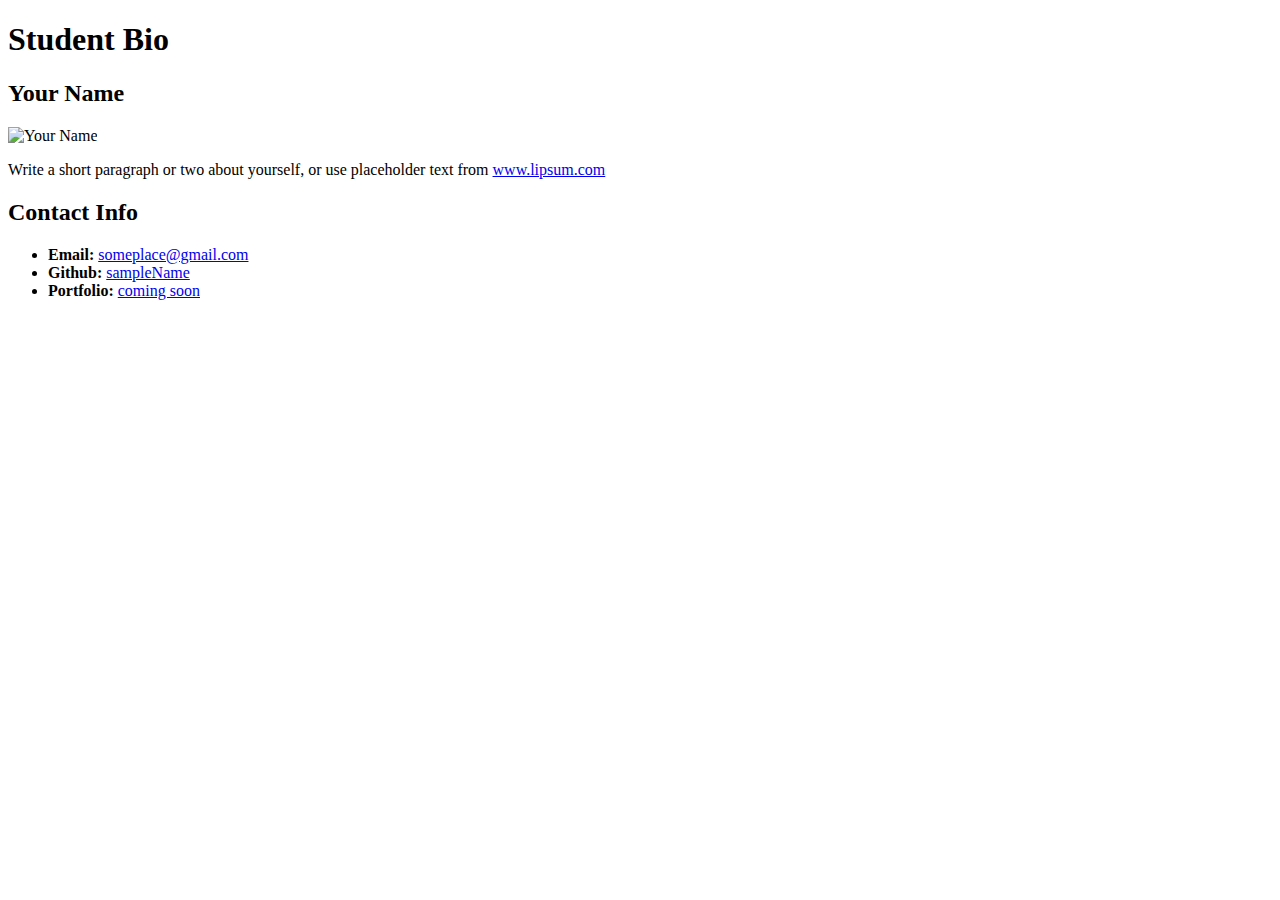
==== Activity6/06-HTML_CSS_Layout/Unsolved/html-bio-with-css.html @ f13105f8 "Agregando tarea numero 6" ====
<!DOCTYPE html>
<html lang="en-us">

<head>
  <meta charset="UTF-8">
  <title>CSS Stylesheets with Relative Paths</title>
</head>


<body>
  <header>
    <h1>Student Bio</h1>
  </header>

  <div>

    <section>

      <h2>Your Name</h2>

      <img src="https://placehold.it/200x200" alt="Your Name">

      <p>Write a short paragraph or two about yourself, or use placeholder text from <a href="http://www.lipsum.com/">www.lipsum.com</a></p>
    </section>

    <section>
      <h2>Contact Info</h2>
      <ul>
        <li><strong>Email:</strong> <a href="#">someplace@gmail.com</a></li>
        <li><strong>Github:</strong> <a href="#">sampleName</a></li>
        <li><strong>Portfolio:</strong> <a href="#">coming soon</a></li>
      </ul>
    </section>
  </div>

</body>

</html>
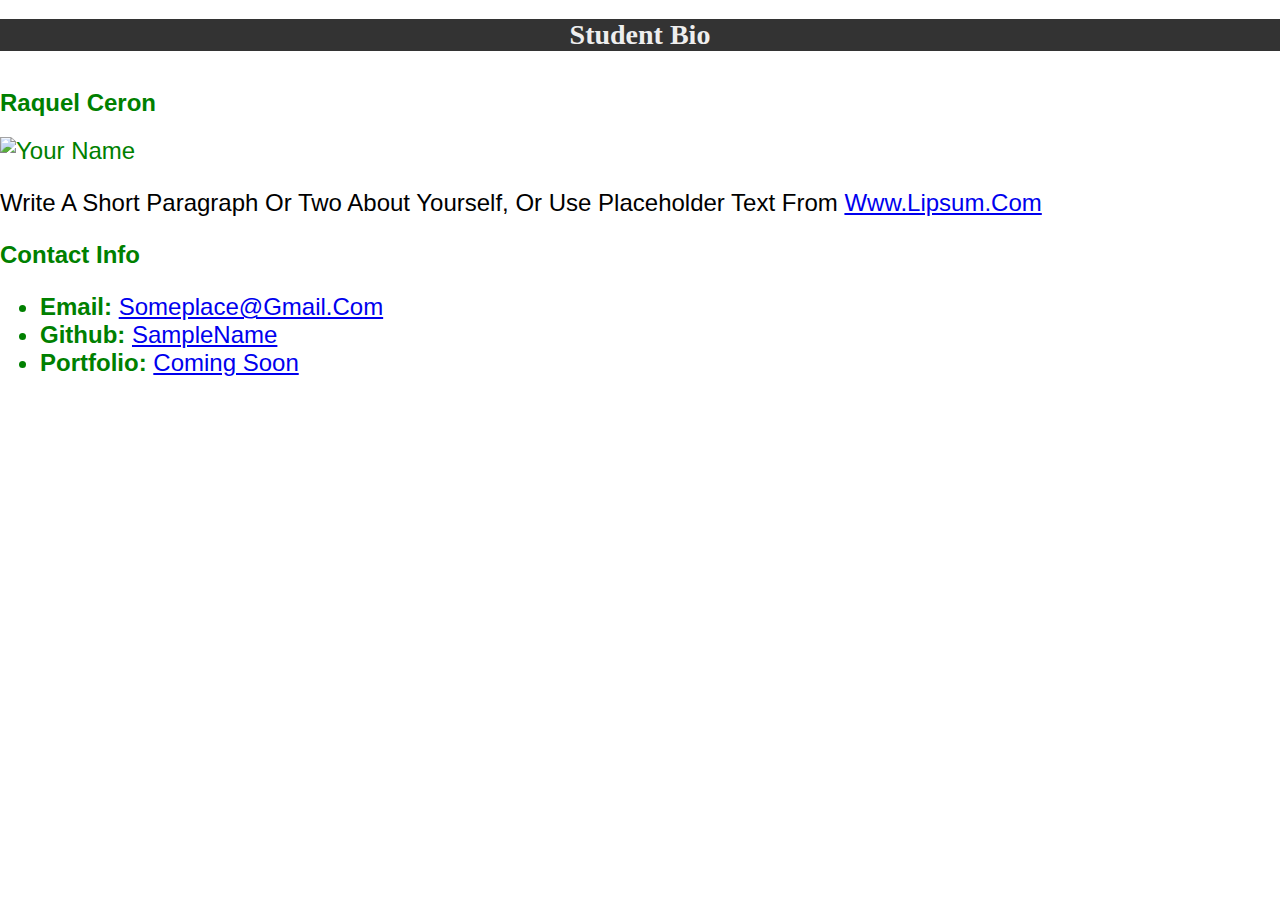
==== commit fbeabcb6: "Agregando archivo de estilos para la pagina" ====
--- a/Activity6/06-HTML_CSS_Layout/Unsolved/html-bio-with-css.html
+++ b/Activity6/06-HTML_CSS_Layout/Unsolved/html-bio-with-css.html
@@ -5,18 +5,18 @@
   <meta charset="UTF-8">
   <title>CSS Stylesheets with Relative Paths</title>
 </head>
-
+<link rel="stylesheet" type="text/css" href="css/style.css">
 
 <body>
   <header>
     <h1>Student Bio</h1>
   </header>
-
-  <div>
-
+<!-- Agregamos la case continer a <div> -->
+  
+    <div class="container">
     <section>
 
-      <h2>Your Name</h2>
+      <h2>Raquel Ceron</h2>
 
       <img src="https://placehold.it/200x200" alt="Your Name">
 
--- a/Activity6/06-HTML_CSS_Layout/Unsolved/css/style.css
+++ b/Activity6/06-HTML_CSS_Layout/Unsolved/css/style.css
@@ -0,0 +1,110 @@
+/* * The background color is `#efeee7`.
+    * The font used is `Georgia,"Times New Roman",Times,serif;`.
+    * The font color is `#333333`.
+    * Be sure to zero out the body margins and padding so the page is flush to the top of the page:
+    */
+
+body { 
+    background color: #efeee7;
+    font-family:  Georgia,"Times New Roman",Times,serif;
+    color:#333333;  
+    font-size: x-large;
+    margin: 0;
+    padding: 0;
+  }
+
+
+/* `header`
+ The background color is `#333333`.*/
+
+header { 
+    background-color:#333333;
+}
+
+/* `h1`
+* The font color is `#eee`.
+* The font size is `28px`.
+* Look at the example on the screen, and eyeball the padding and/or margins and positioning of the text.
+*/
+h1  { 
+    color : #eee;
+    font-size: 28px;
+    text-align:center;
+  }
+
+/* `h2`
+
+* The font size is `24px`
+* Make the container have a width of 1024 pixels, and center it. You do this using `margin: 0 auto;`.
+* Make c
+* Make the `#bio-image` have a width of 200 pixels.
+* Be sure to include `alt` text in all images
+* `#main-bio` should have a width of `70%`.
+* Add margins to the image so there is distance between it and the bio text.
+* `#contact-info` should have a width of `30%`.
+* Adjust the line height so it is 1.5 times the size of the font.
+* Make the link color `#d21034`.*/
+
+h2  { 
+    
+    font-size: 24px;
+    
+  }
+
+
+  
+  p {  
+    color:black; 
+  }
+  #main-bio{
+    color:red;
+    float: left;
+    width:70%;
+  }
+  
+  #contact-info{
+    color:red;
+    float: left;
+    width: 30%;
+  }
+  
+  #bio-image{
+    color:red;
+    float: left;
+    width: 200 px;
+  }
+ 
+  #par-red{
+    color:red;
+  }
+  
+  #par-blue{
+    color:blue;
+  }
+  
+  #par-green{
+    color:green;
+  }
+  
+  #par-big{font-size: xx-large;}
+  #par-tiny{font-size: xx-small;}
+  #par-center{text-align: center;}
+  #par-bold{font-weight: bold;}
+  #par-font{font-style: italic;}
+  #par-mul{
+  font-size: xx-large;
+    color:orange ;  
+    text-align:left; 
+    font-weight: bold;
+    font-family: 'Times New Roman', Times, serif;  
+    font-size: medium;
+  }
+  
+  .container{
+    color:green;
+    text-align:left; 
+    text-transform:capitalize;
+    font-family: Arial, Helvetica, sans-serif;  
+    align-content: center;
+    font-size: x-large;
+  }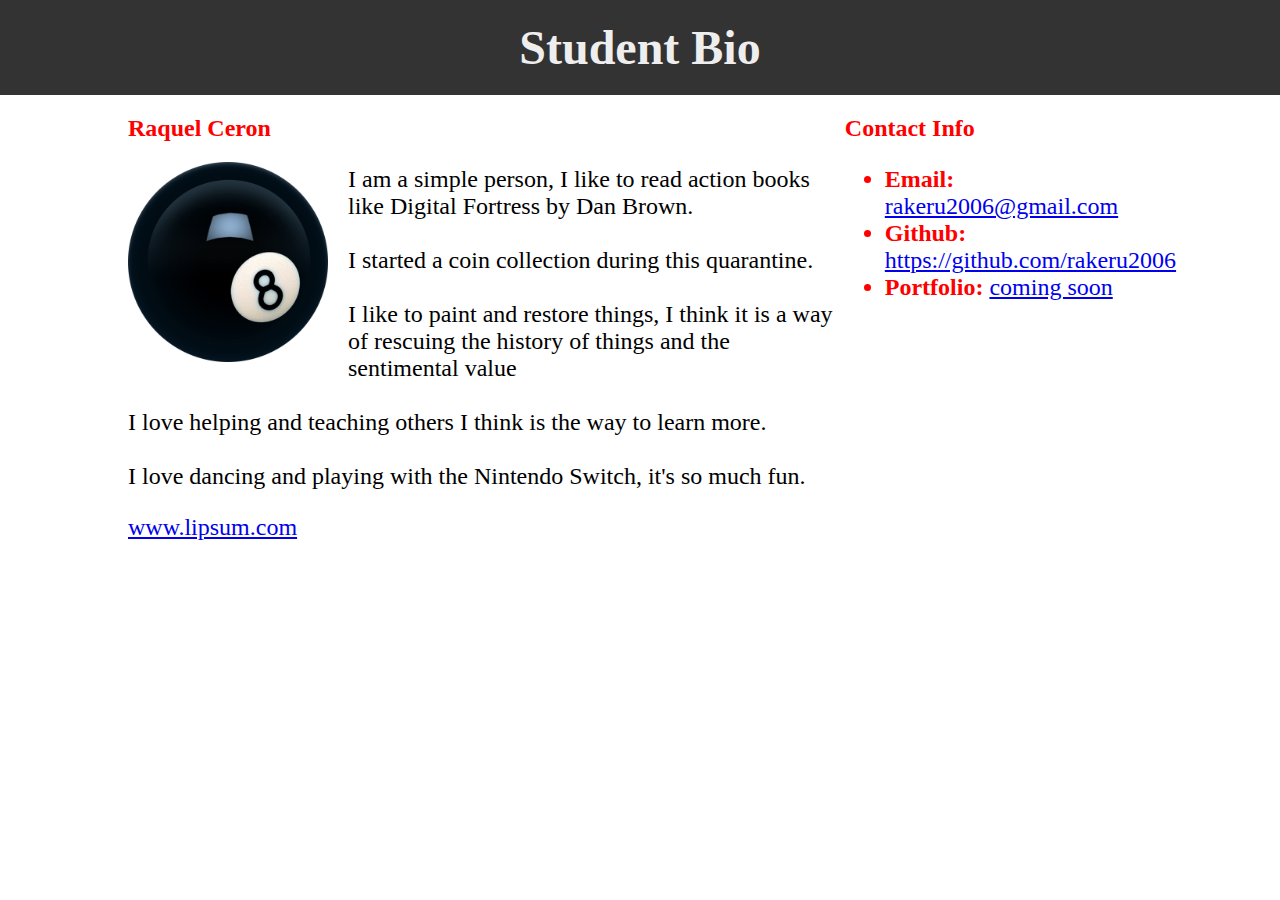
==== commit ef0df83e: "Add de principal page" ====
--- a/Activity6/06-HTML_CSS_Layout/Unsolved/html-bio-with-css.html
+++ b/Activity6/06-HTML_CSS_Layout/Unsolved/html-bio-with-css.html
@@ -14,20 +14,43 @@
 <!-- Agregamos la case continer a <div> -->
   
     <div class="container">
-    <section>
+      <!-- Agregamos ID a la seccion tiene q ser unico  -->
+
+    <section id="main-bio" >
 
       <h2>Raquel Ceron</h2>
+      <!-- Agregamos ID a la imagen   -->
+            <!-- Agregamos ID a la imagen   -->
 
-      <img src="https://placehold.it/200x200" alt="Your Name">
+      <img id="bio-image"  src="8ball.png" alt="Raquelito">
 
-      <p>Write a short paragraph or two about yourself, or use placeholder text from <a href="http://www.lipsum.com/">www.lipsum.com</a></p>
+      <p> 
+        I am a simple person, I like to read action books like Digital Fortress by Dan Brown. </br>
+      </br>
+        I started a coin collection during this quarantine.
+        </br></br>
+        
+        
+        I like to paint and restore things,
+        I think it is a way of rescuing the history of things and the sentimental value
+        </br></br>
+        I love helping and teaching others I think is the way to learn more.
+        </br></br>
+        I love dancing and playing with the Nintendo Switch, it's so much fun. </br>
+        
+        
+
+      </p>
+
+        <a href="http://www.lipsum.com/">www.lipsum.com</a></p>
     </section>
+      <!-- Agregamos ID a la seccion de contacto   -->
 
-    <section>
+    <section id="contact-info">
       <h2>Contact Info</h2>
       <ul>
-        <li><strong>Email:</strong> <a href="#">someplace@gmail.com</a></li>
-        <li><strong>Github:</strong> <a href="#">sampleName</a></li>
+        <li><strong>Email:</strong> <a href="#">rakeru2006@gmail.com</a></li>
+        <li><strong>Github:</strong> <a href="#">https://github.com/rakeru2006</a></li>
         <li><strong>Portfolio:</strong> <a href="#">coming soon</a></li>
       </ul>
     </section>
--- a/Activity6/06-HTML_CSS_Layout/Unsolved/css/style.css
+++ b/Activity6/06-HTML_CSS_Layout/Unsolved/css/style.css
@@ -18,7 +18,7 @@
  The background color is `#333333`.*/
 
 header { 
-    background-color:#333333;
+    background:#333333;
 }
 
 /* `h1`
@@ -28,8 +28,10 @@
 */
 h1  { 
     color : #eee;
-    font-size: 28px;
+    font-size: 28px 0;
     text-align:center;
+    margin: 0;
+    padding: 20px 0;
   }
 
 /* `h2`
@@ -71,40 +73,14 @@
   #bio-image{
     color:red;
     float: left;
-    width: 200 px;
+    width: 200px;
+    height: 200px;
+    margin-right: 20px;
   }
  
-  #par-red{
-    color:red;
-  }
+ 
+  .container{
+    width: 1024px;
+    margin: 0 auto;
   
-  #par-blue{
-    color:blue;
-  }
-  
-  #par-green{
-    color:green;
-  }
-  
-  #par-big{font-size: xx-large;}
-  #par-tiny{font-size: xx-small;}
-  #par-center{text-align: center;}
-  #par-bold{font-weight: bold;}
-  #par-font{font-style: italic;}
-  #par-mul{
-  font-size: xx-large;
-    color:orange ;  
-    text-align:left; 
-    font-weight: bold;
-    font-family: 'Times New Roman', Times, serif;  
-    font-size: medium;
-  }
-  
-  .container{
-    color:green;
-    text-align:left; 
-    text-transform:capitalize;
-    font-family: Arial, Helvetica, sans-serif;  
-    align-content: center;
-    font-size: x-large;
   }